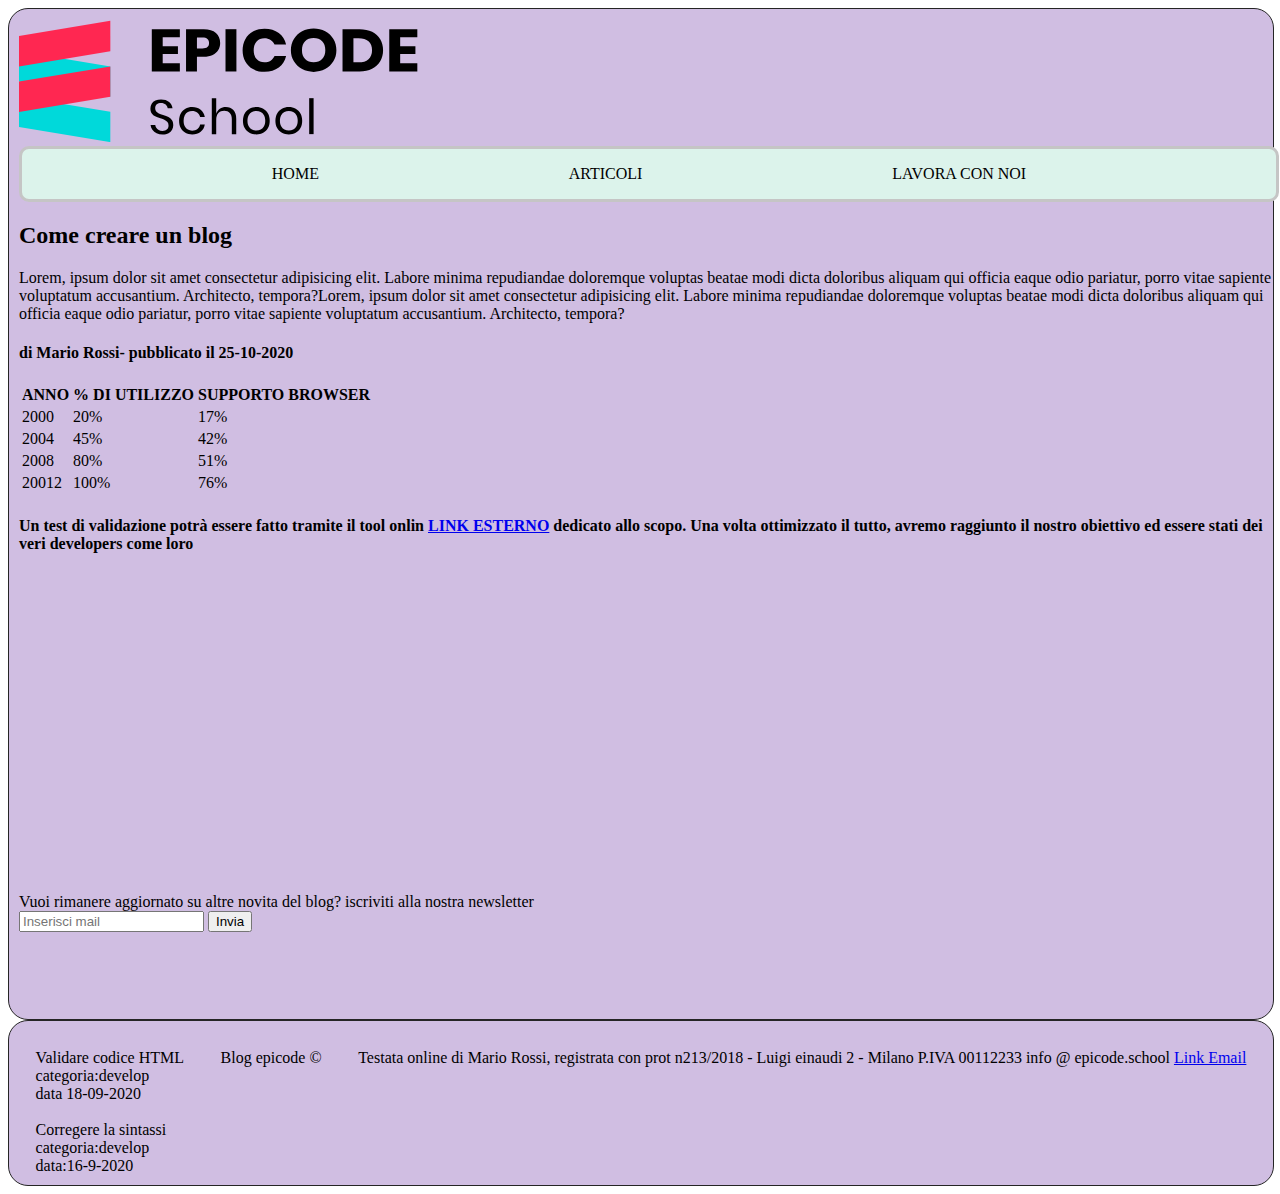
==== index-compito.html @ 496b8f79 "Compito d2" ====
<!DOCTYPE html>
<html lang="en">
  <head>
    <meta charset="UTF-8" />
    <meta name="viewport" content="width=device-width, initial-scale=1.0" />
    <title>Sviluppo di una pagina web-Blog Epicode</title>
    <link rel="stylesheet" href="styile.css" />
  </head>

  <body>
    <div id="main">
      <div id="logo">
        <img src="./logo.svg" alt="logo" />

        <div id="topbar">
          <div>HOME</div>
          <div>ARTICOLI</div>
          <div>LAVORA CON NOI</div>
        </div>
        <div>
          <h2>Come creare un blog</h2>
          <p>
            Lorem, ipsum dolor sit amet consectetur adipisicing elit. Labore minima repudiandae doloremque voluptas
            beatae modi dicta doloribus aliquam qui officia eaque odio pariatur, porro vitae sapiente voluptatum
            accusantium. Architecto, tempora?Lorem, ipsum dolor sit amet consectetur adipisicing elit. Labore minima
            repudiandae doloremque voluptas beatae modi dicta doloribus aliquam qui officia eaque odio pariatur, porro
            vitae sapiente voluptatum accusantium. Architecto, tempora?
          </p>
          <h4>di Mario Rossi- pubblicato il 25-10-2020</h4>
        </div>

        <table>
          <tr>
            <th>ANNO</th>
            <th>% DI UTILIZZO</th>
            <th>SUPPORTO BROWSER</th>
          </tr>
          <tr>
            <td>2000</td>
            <td>20%</td>
            <td>17%</td>
          </tr>
          <tr>
            <td>2004</td>
            <td>45%</td>
            <td>42%</td>
          </tr>
          <tr>
            <td>2008</td>
            <td>80%</td>
            <td>51%</td>
          </tr>
          <tr>
            <td>20012</td>
            <td>100%</td>
            <td>76%</td>
          </tr>
        </table>
        <h4>
          Un test di validazione potrà essere fatto tramite il tool onlin <a href="#">LINK ESTERNO</a> dedicato allo
          scopo. Una volta ottimizzato il tutto, avremo raggiunto il nostro obiettivo ed essere stati dei veri
          developers come loro
        </h4>
        <iframe
          width="560"
          height="315"
          src="https://www.youtube.com/embed/pnNCvnlmJXg?si=Ep21-J2ycmJ5D8Bz"
          title="YouTube video player"
          frameborder="0"
          allow="accelerometer; autoplay; clipboard-write; encrypted-media; gyroscope; picture-in-picture; web-share"
          allowfullscreen
        ></iframe>
        <form action="">
          <label for="">Vuoi rimanere aggiornato su altre novita del blog? iscriviti alla nostra newsletter</label>
          <br /><input type="email" placeholder="Inserisci mail" />
          <button type="submit">Invia</button>
        </form>
      </div>
    </div>

    <div id="footer">
      <div id="correlati">
        <br />Validare codice HTML <br />categoria:develop <br />data 18-09-2020 <br /><br />
        Corregere la sintassi <br />categoria:develop <br />data:16-9-2020
      </div>
      <div id="copyright"><br />Blog epicode &#169;</div>
      <div id="finish">
        <br />Testata online di Mario Rossi, registrata con prot n213/2018 - Luigi einaudi 2 - Milano P.IVA 00112233
        info @ epicode.school <a href="#">Link Email</a>
      </div>
    </div>
  </body>
</html>
---- styile.css ----
#topbar {
    display: flex;
    flex-direction:row;
    width: 100%;
    align-items: center;
    height: 50px;
    background-color: rgb(220, 243, 235);
    border: solid rgb(197, 197, 197);
    border-radius: 10px 10px 10px 10px;
    justify-content: space-evenly;
}

#main {
    display: flex;
    width: 100%;
    height: 1000px;
    background-color: rgb(208, 190, 226);
    border: solid rgb(37, 37, 37)  0.5px;
    border-radius: 20px;
    padding-top: 10px;
  
}

#footer {
    display: flex;
    width: 100%;
    background-color: rgb(208, 190, 226);
    justify-content: space-evenly;
    border: solid rgb(37, 37, 37)  0.5px;
    border-radius: 20px;
}

#logo {
padding-left: 10px;
}

#correlati{
    padding: 10px;
}

#copyright{
    padding: 10px;
}

#finish {
    padding: 10px;
}
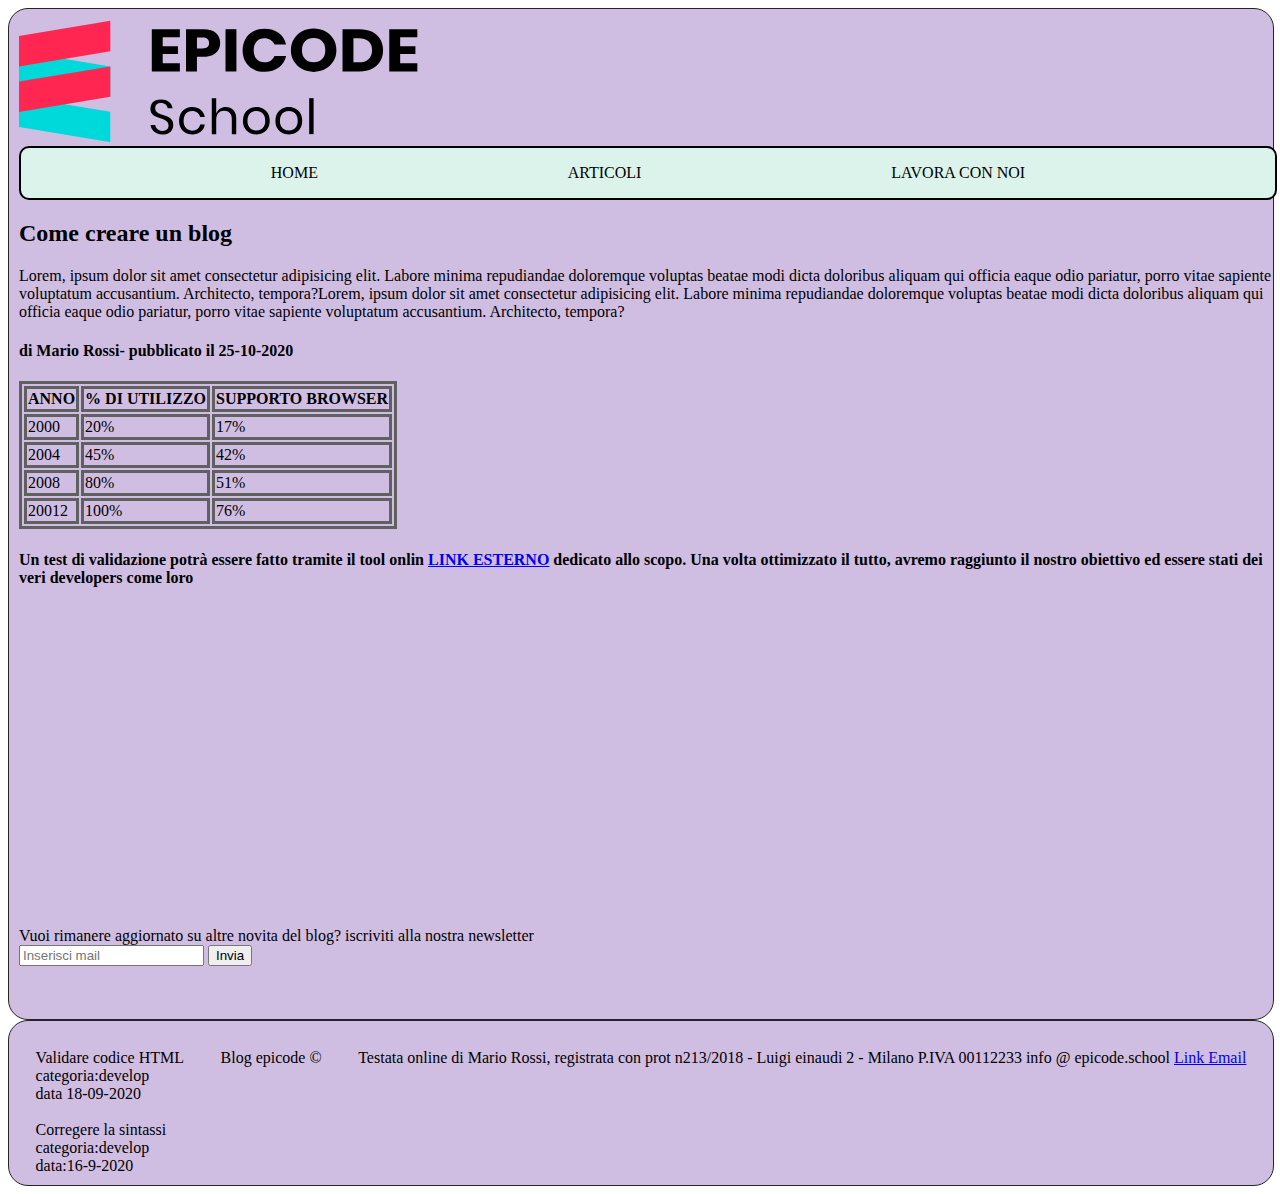
==== commit edb991a1: "Commit1" ====
--- a/index-compito.html
+++ b/index-compito.html
@@ -29,7 +29,7 @@
           <h4>di Mario Rossi- pubblicato il 25-10-2020</h4>
         </div>
 
-        <table>
+        <table id="table">
           <tr>
             <th>ANNO</th>
             <th>% DI UTILIZZO</th>
--- a/styile.css
+++ b/styile.css
@@ -8,6 +8,7 @@
     border: solid rgb(197, 197, 197);
     border-radius: 10px 10px 10px 10px;
     justify-content: space-evenly;
+    border: solid 2.5px;
 }
 
 #main {
@@ -31,17 +32,29 @@
 }
 
 #logo {
+
 padding-left: 10px;
 }
 
 #correlati{
+
     padding: 10px;
 }
 
 #copyright{
+
     padding: 10px;
 }
 
 #finish {
+
     padding: 10px;
+}
+
+table,
+td,
+th{
+
+    border: solid rgb(97, 96, 96);
+
 }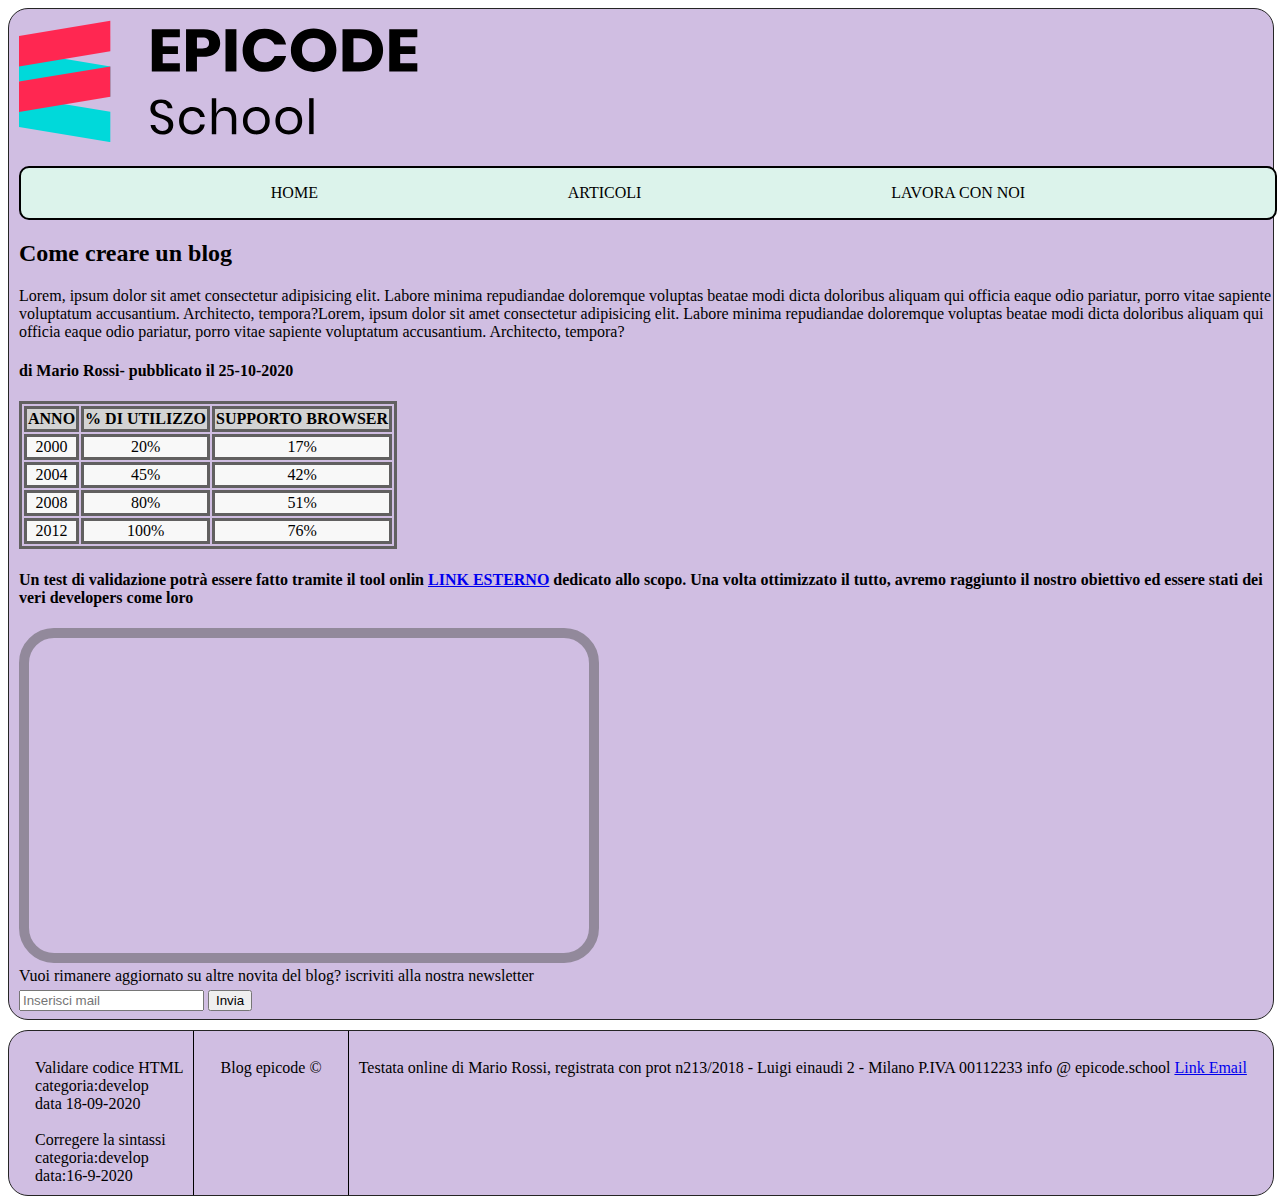
==== commit 573f066a: "commit 2" ====
--- a/index-compito.html
+++ b/index-compito.html
@@ -13,9 +13,9 @@
         <img src="./logo.svg" alt="logo" />
 
         <div id="topbar">
-          <div>HOME</div>
-          <div>ARTICOLI</div>
-          <div>LAVORA CON NOI</div>
+          <div class="home">HOME</div>
+          <div class="articoli">ARTICOLI</div>
+          <div class="lavora">LAVORA CON NOI</div>
         </div>
         <div>
           <h2>Come creare un blog</h2>
@@ -51,7 +51,7 @@
             <td>51%</td>
           </tr>
           <tr>
-            <td>20012</td>
+            <td>2012</td>
             <td>100%</td>
             <td>76%</td>
           </tr>
@@ -62,6 +62,7 @@
           developers come loro
         </h4>
         <iframe
+          id="video"
           width="560"
           height="315"
           src="https://www.youtube.com/embed/pnNCvnlmJXg?si=Ep21-J2ycmJ5D8Bz"
@@ -72,7 +73,7 @@
         ></iframe>
         <form action="">
           <label for="">Vuoi rimanere aggiornato su altre novita del blog? iscriviti alla nostra newsletter</label>
-          <br /><input type="email" placeholder="Inserisci mail" />
+          <br /><input type="email" placeholder="Inserisci mail" id="mail" required />
           <button type="submit">Invia</button>
         </form>
       </div>
--- a/styile.css
+++ b/styile.css
@@ -9,6 +9,8 @@
     border-radius: 10px 10px 10px 10px;
     justify-content: space-evenly;
     border: solid 2.5px;
+    margin-top: 20px;
+
 }
 
 #main {
@@ -29,6 +31,7 @@
     justify-content: space-evenly;
     border: solid rgb(37, 37, 37)  0.5px;
     border-radius: 20px;
+    margin-top: 10px;
 }
 
 #logo {
@@ -36,25 +39,83 @@
 padding-left: 10px;
 }
 
+#video {
+    border-radius: 35px;
+    border: solid rgb(83, 83, 83, 0.5) 10px;
+}
+
+#mail {
+    margin-top: 5px
+}
+
 #correlati{
-
+border-right: solid 1px;
     padding: 10px;
 }
 
 #copyright{
-
+    
     padding: 10px;
 }
 
 #finish {
-
+    border-left: solid 1px;
     padding: 10px;
 }
 
 table,
 td,
 th{
+    text-align: center;
+    border: solid rgb(97, 96, 96);
+    
+}
 
-    border: solid rgb(97, 96, 96);
+th{
+    background-color: lightgrey;
+}
 
-}+td{
+    background-color: rgb(248, 248, 248);
+}
+
+    .home{
+        cursor: pointer;
+    }
+.home:hover {
+    width: 92px;
+    height: 36px;
+    list-style: none;
+    opacity: 0.6;
+    background-color: rgb(139, 139, 139);
+    border-radius: 15px;
+    text-align: center;
+}
+ 
+
+.articoli{
+    cursor: pointer;
+}
+.articoli:hover {
+width: 138px;
+height: 36px;
+list-style: none;
+opacity: 0.6;
+background-color: rgb(139, 139, 139);
+border-radius: 15px;
+text-align: center;
+}
+
+.lavora{
+    cursor: pointer;
+}
+.lavora:hover {
+width: 210px;
+height: 36px;
+list-style: none;
+opacity: 0.6;
+background-color: rgb(139, 139, 139);
+border-radius: 15px;
+text-align: center;
+}
+
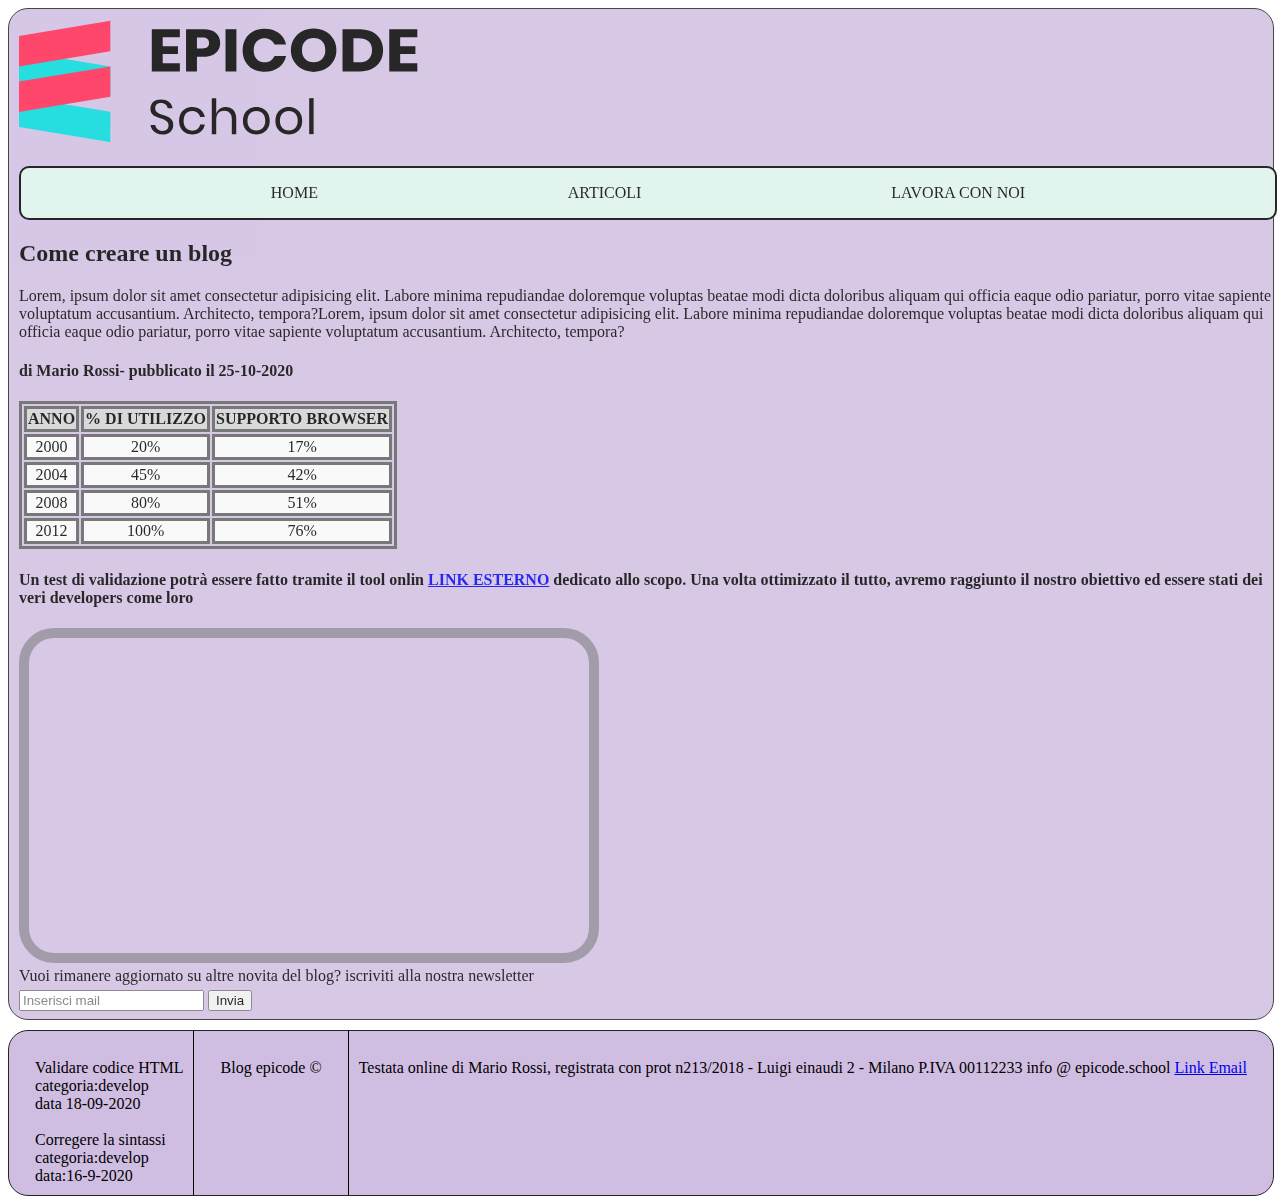
==== commit fb35ddae: "commit 3" ====
--- a/index-compito.html
+++ b/index-compito.html
@@ -7,7 +7,10 @@
     <link rel="stylesheet" href="styile.css" />
   </head>
 
-  <body>
+  <body
+    id="body"
+    background="https://img.freepik.com/free-vector/gradient-network-connection-background_23-2148870454.jpg?w=1380&t=st=1705477550~exp=1705478150~hmac=2a5f6bd905ba41fcaf055f86d71c33d36bec57dbf252c9a1cac9cecebf15ebea"
+  >
     <div id="main">
       <div id="logo">
         <img src="./logo.svg" alt="logo" />
--- a/styile.css
+++ b/styile.css
@@ -21,6 +21,7 @@
     border: solid rgb(37, 37, 37)  0.5px;
     border-radius: 20px;
     padding-top: 10px;
+    opacity: 85%;
   
 }
 
